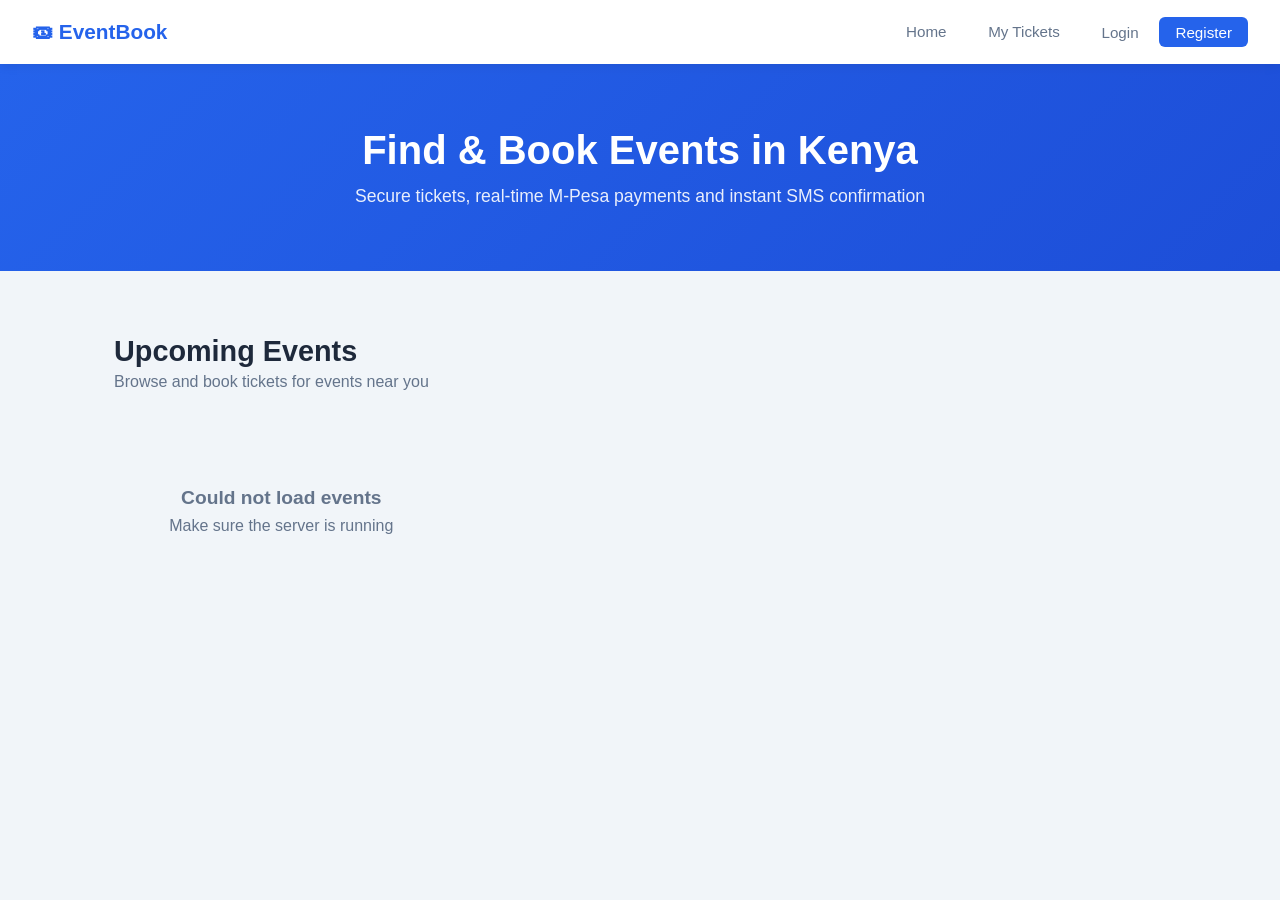
==== frontend/index.html @ 703b4452 "Initial commit - Event Ticketing System" ====
<!DOCTYPE html>
<html lang="en">
<head>
    <meta charset="UTF-8">
    <meta name="viewport" content="width=device-width, initial-scale=1.0">
    <title>EventBook Kenya</title>
    <link rel="stylesheet" href="css/style.css">
</head>
<body>

<!-- NAVBAR -->
<nav>
    <a href="index.html" class="nav-brand">🎟 EventBook</a>
    <ul class="nav-links">
        <li><a href="index.html">Home</a></li>
        <li><a href="my-tickets.html">My Tickets</a></li>

        <!-- Shown when NOT logged in -->
        <li id="nav-auth" style="display:flex; gap:0.5rem;">
            <a href="login.html">Login</a>
            <a href="register.html" class="btn-nav">Register</a>
        </li>

        <!-- Shown when logged in -->
        <li id="nav-user" style="display:none; gap:0.5rem; align-items:center;">
            <a href="my-tickets.html" id="nav-username">Account</a>
            <a href="admin.html" id="nav-admin" style="display:none;">Admin</a>
            <a href="#" onclick="logout()" class="btn-nav">Logout</a>
        </li>
    </ul>
</nav>

<!-- HERO -->
<div class="hero">
    <h1>Find & Book Events in Kenya</h1>
    <p>Secure tickets, real-time M-Pesa payments and instant SMS confirmation</p>
</div>

<!-- EVENTS SECTION -->
<div class="container">
    <div class="page-header">
        <h2>Upcoming Events</h2>
        <p>Browse and book tickets for events near you</p>
    </div>

    <!-- Alert messages -->
    <div id="alert-container"></div>

    <!-- Events grid -->
    <div id="events-container" class="cards-grid">
        <div class="loading">Loading events...</div>
    </div>
</div>

<script src="js/api.js"></script>
<script>
    // Run on page load
    document.addEventListener('DOMContentLoaded', () => {
        updateNav();
        showAdminLink();
        loadEvents();
    });

    // Show admin link if user is admin
    function showAdminLink() {
        const user = getUser();
        const adminLink = document.getElementById('nav-admin');
        if (adminLink && user.role === 'admin') {
            adminLink.style.display = 'inline-block';
        }
    }

    // Load and display all events
    async function loadEvents() {
        const container = document.getElementById('events-container');

        try {
            const response = await api.getEvents();
            const events = await response.json();

            if (events.length === 0) {
                container.innerHTML = `
                    <div class="empty-state">
                        <h3>No events available</h3>
                        <p>Check back soon for upcoming events</p>
                    </div>`;
                return;
            }

            container.innerHTML = events.map(event => `
                <div class="card">
                    <div class="card-body">
                        <div style="display:flex; justify-content:space-between; align-items:start; margin-bottom:0.5rem;">
                            <h3 class="card-title">${event.title}</h3>
                            <span class="badge badge-${event.status}">
                                ${event.status}
                            </span>
                        </div>
                        <p class="card-text">📍 ${event.venue}</p>
                        <p class="card-text">📅 ${formatDate(event.date)}</p>
                        <p class="card-text">🎟 ${event.available_tickets} tickets left</p>
                        <p class="card-price">KES ${event.ticket_price}</p>
                    </div>
                    <div class="card-footer">
                        ${event.is_sold_out
                            ? `<span class="badge badge-sold-out">Sold Out</span>`
                            : `<a href="event-detail.html?id=${event.id}" class="btn btn-primary">View & Book</a>`
                        }
                        <span style="font-size:0.8rem; color:var(--text-light);">
                            by ${event.organizer_name}
                        </span>
                    </div>
                </div>
            `).join('');

        } catch (error) {
            container.innerHTML = `
                <div class="empty-state">
                    <h3>Could not load events</h3>
                    <p>Make sure the server is running</p>
                </div>`;
        }
    }

    // Format date nicely
    function formatDate(dateStr) {
        const date = new Date(dateStr);
        return date.toLocaleDateString('en-KE', {
            weekday: 'short',
            year: 'numeric',
            month: 'short',
            day: 'numeric',
            hour: '2-digit',
            minute: '2-digit'
        });
    }
</script>

</body>
</html>
---- frontend/css/style.css ----
* {
    margin: 0;
    padding: 0;
    box-sizing: border-box;
}

:root {
    --primary: #2563eb;
    --primary-dark: #1d4ed8;
    --secondary: #f8fafc;
    --accent: #16a34a;
    --danger: #dc2626;
    --text: #1e293b;
    --text-light: #64748b;
    --border: #e2e8f0;
    --white: #ffffff;
    --shadow: 0 2px 10px rgba(0,0,0,0.08);
    --radius: 10px;
}

body {
    font-family: 'Segoe UI', sans-serif;
    background: #f1f5f9;
    color: var(--text);
    min-height: 100vh;
}

/* NAVBAR */
nav {
    background: var(--white);
    padding: 0 2rem;
    height: 64px;
    display: flex;
    align-items: center;
    justify-content: space-between;
    box-shadow: var(--shadow);
    position: sticky;
    top: 0;
    z-index: 100;
}

.nav-brand {
    font-size: 1.3rem;
    font-weight: 700;
    color: var(--primary);
    text-decoration: none;
}

.nav-links {
    display: flex;
    gap: 1rem;
    align-items: center;
    list-style: none;
}

.nav-links a {
    text-decoration: none;
    color: var(--text-light);
    font-size: 0.95rem;
    padding: 0.4rem 0.8rem;
    border-radius: 6px;
    transition: all 0.2s;
}

.nav-links a:hover {
    background: var(--secondary);
    color: var(--primary);
}

.nav-links .btn-nav {
    background: var(--primary);
    color: var(--white) !important;
    padding: 0.4rem 1rem;
}

.nav-links .btn-nav:hover {
    background: var(--primary-dark) !important;
    color: var(--white) !important;
}

/* CONTAINER */
.container {
    max-width: 1100px;
    margin: 0 auto;
    padding: 2rem 1.5rem;
}

/* HERO */
.hero {
    background: linear-gradient(135deg, var(--primary), var(--primary-dark));
    color: var(--white);
    padding: 4rem 2rem;
    text-align: center;
    margin-bottom: 2rem;
}

.hero h1 {
    font-size: 2.5rem;
    margin-bottom: 0.8rem;
}

.hero p {
    font-size: 1.1rem;
    opacity: 0.9;
}

/* CARDS */
.cards-grid {
    display: grid;
    grid-template-columns: repeat(auto-fill, minmax(300px, 1fr));
    gap: 1.5rem;
}

.card {
    background: var(--white);
    border-radius: var(--radius);
    box-shadow: var(--shadow);
    overflow: hidden;
    transition: transform 0.2s, box-shadow 0.2s;
}

.card:hover {
    transform: translateY(-3px);
    box-shadow: 0 8px 24px rgba(0,0,0,0.12);
}

.card-body {
    padding: 1.5rem;
}

.card-title {
    font-size: 1.15rem;
    font-weight: 600;
    margin-bottom: 0.5rem;
    color: var(--text);
}

.card-text {
    color: var(--text-light);
    font-size: 0.9rem;
    margin-bottom: 0.4rem;
}

.card-price {
    font-size: 1.2rem;
    font-weight: 700;
    color: var(--primary);
    margin: 0.8rem 0;
}

.card-footer {
    padding: 1rem 1.5rem;
    border-top: 1px solid var(--border);
    display: flex;
    justify-content: space-between;
    align-items: center;
}

/* BADGES */
.badge {
    padding: 0.25rem 0.7rem;
    border-radius: 20px;
    font-size: 0.78rem;
    font-weight: 600;
}

.badge-upcoming { background: #dbeafe; color: #1d4ed8; }
.badge-ongoing  { background: #dcfce7; color: #16a34a; }
.badge-sold-out { background: #fee2e2; color: #dc2626; }

/* BUTTONS */
.btn {
    display: inline-block;
    padding: 0.6rem 1.4rem;
    border-radius: 8px;
    font-size: 0.95rem;
    font-weight: 500;
    cursor: pointer;
    border: none;
    text-decoration: none;
    transition: all 0.2s;
    text-align: center;
}

.btn-primary {
    background: var(--primary);
    color: var(--white);
}

.btn-primary:hover { background: var(--primary-dark); }

.btn-success {
    background: var(--accent);
    color: var(--white);
}

.btn-success:hover { background: #15803d; }

.btn-danger {
    background: var(--danger);
    color: var(--white);
}

.btn-outline {
    background: transparent;
    border: 2px solid var(--primary);
    color: var(--primary);
}

.btn-outline:hover {
    background: var(--primary);
    color: var(--white);
}

.btn-full { width: 100%; }

/* FORMS */
.form-card {
    background: var(--white);
    border-radius: var(--radius);
    box-shadow: var(--shadow);
    padding: 2rem;
    max-width: 450px;
    margin: 3rem auto;
}

.form-title {
    font-size: 1.5rem;
    font-weight: 700;
    margin-bottom: 1.5rem;
    text-align: center;
    color: var(--text);
}

.form-group {
    margin-bottom: 1.2rem;
}

.form-group label {
    display: block;
    font-size: 0.9rem;
    font-weight: 500;
    margin-bottom: 0.4rem;
    color: var(--text);
}

.form-group input,
.form-group textarea,
.form-group select {
    width: 100%;
    padding: 0.7rem 1rem;
    border: 1.5px solid var(--border);
    border-radius: 8px;
    font-size: 0.95rem;
    transition: border-color 0.2s;
    outline: none;
}

.form-group input:focus,
.form-group textarea:focus,
.form-group select:focus {
    border-color: var(--primary);
}

.form-footer {
    text-align: center;
    margin-top: 1rem;
    font-size: 0.9rem;
    color: var(--text-light);
}

.form-footer a {
    color: var(--primary);
    text-decoration: none;
    font-weight: 500;
}

/* ALERTS */
.alert {
    padding: 0.8rem 1rem;
    border-radius: 8px;
    margin-bottom: 1rem;
    font-size: 0.9rem;
}

.alert-success { background: #dcfce7; color: #166534; }
.alert-error   { background: #fee2e2; color: #991b1b; }
.alert-info    { background: #dbeafe; color: #1e40af; }

/* TICKET CARD */
.ticket-card {
    background: var(--white);
    border-radius: var(--radius);
    box-shadow: var(--shadow);
    padding: 1.5rem;
    display: flex;
    gap: 1.5rem;
    align-items: center;
    margin-bottom: 1rem;
    border-left: 5px solid var(--primary);
}

.ticket-card img {
    width: 100px;
    height: 100px;
    border-radius: 8px;
    object-fit: cover;
}

.ticket-info h3 {
    font-size: 1.1rem;
    margin-bottom: 0.3rem;
}

.ticket-info p {
    color: var(--text-light);
    font-size: 0.88rem;
    margin-bottom: 0.2rem;
}

.ticket-id {
    font-size: 0.75rem;
    color: var(--text-light);
    margin-top: 0.5rem;
    word-break: break-all;
}

/* PAGE HEADER */
.page-header {
    margin-bottom: 2rem;
}

.page-header h2 {
    font-size: 1.8rem;
    font-weight: 700;
}

.page-header p {
    color: var(--text-light);
    margin-top: 0.3rem;
}

/* LOADING */
.loading {
    text-align: center;
    padding: 3rem;
    color: var(--text-light);
    font-size: 1rem;
}

/* EMPTY STATE */
.empty-state {
    text-align: center;
    padding: 4rem 2rem;
    color: var(--text-light);
}

.empty-state h3 {
    font-size: 1.2rem;
    margin-bottom: 0.5rem;
}

/* RESPONSIVE */
@media (max-width: 600px) {
    .hero h1 { font-size: 1.8rem; }
    .cards-grid { grid-template-columns: 1fr; }
    .ticket-card { flex-direction: column; }
    nav { padding: 0 1rem; }
}
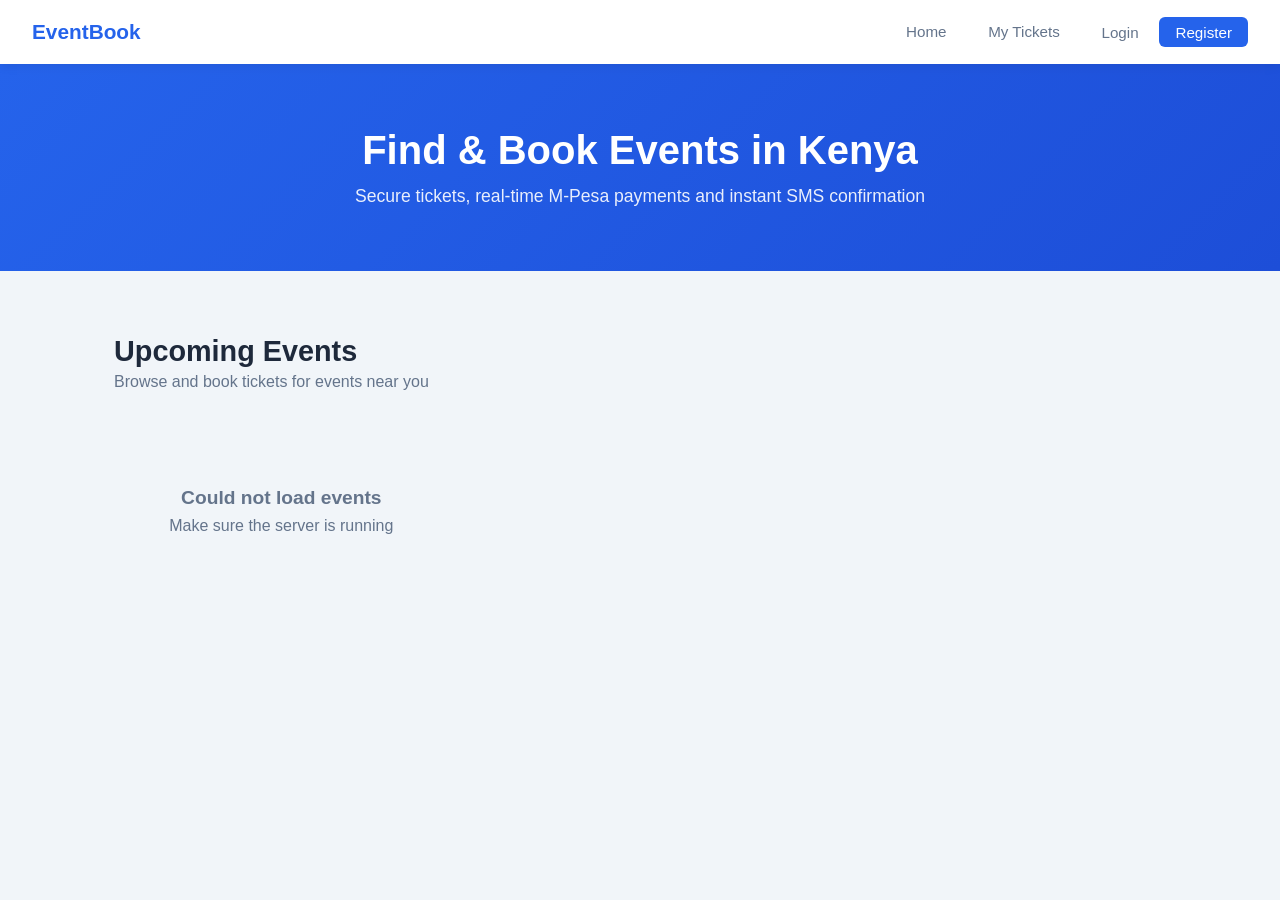
==== commit aa3ada00: "minor change" ====
--- a/frontend/index.html
+++ b/frontend/index.html
@@ -10,7 +10,7 @@
 
 <!-- NAVBAR -->
 <nav>
-    <a href="index.html" class="nav-brand">🎟 EventBook</a>
+    <a href="index.html" class="nav-brand"> EventBook</a>
     <ul class="nav-links">
         <li><a href="index.html">Home</a></li>
         <li><a href="my-tickets.html">My Tickets</a></li>
@@ -89,6 +89,16 @@
 
             container.innerHTML = events.map(event => `
                 <div class="card">
+                    ${event.image_url
+                        ? `<div style="height:180px; overflow:hidden;">
+                            <img src="${event.image_url}" alt="${event.title}"
+                                style="width:100%; height:100%; object-fit:cover;">
+                            </div>`
+                       : `<div style="height:180px; background:linear-gradient(135deg, var(--primary), var(--primary-dark));
+                                        display:flex; align-items:center; justify-content:center;">
+                            <span style="font-size:3rem;">🎟</span>
+                            </div>`
+                }
                     <div class="card-body">
                         <div style="display:flex; justify-content:space-between; align-items:start; margin-bottom:0.5rem;">
                             <h3 class="card-title">${event.title}</h3>
@@ -96,9 +106,9 @@
                                 ${event.status}
                             </span>
                         </div>
-                        <p class="card-text">📍 ${event.venue}</p>
-                        <p class="card-text">📅 ${formatDate(event.date)}</p>
-                        <p class="card-text">🎟 ${event.available_tickets} tickets left</p>
+                        <p class="card-text"> ${event.venue}</p>
+                        <p class="card-text"> ${formatDate(event.date)}</p>
+                        <p class="card-text"> ${event.available_tickets} tickets left</p>
                         <p class="card-price">KES ${event.ticket_price}</p>
                     </div>
                     <div class="card-footer">
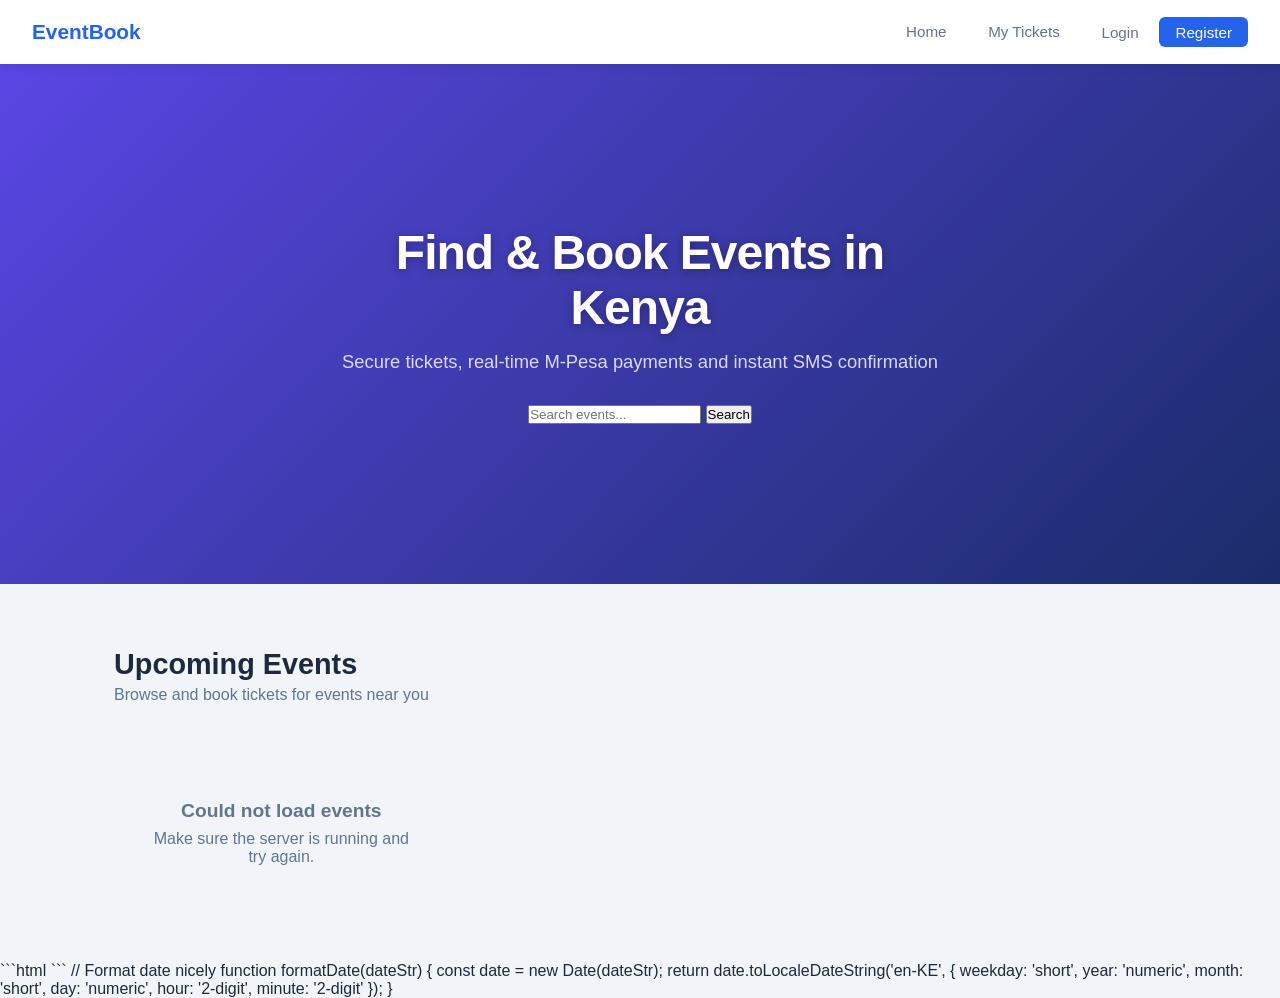
==== commit 97804b93: "Added slide show in the home page" ====
--- a/frontend/index.html
+++ b/frontend/index.html
@@ -30,10 +30,19 @@
     </ul>
 </nav>
 
-<!-- HERO -->
-<div class="hero">
-    <h1>Find & Book Events in Kenya</h1>
-    <p>Secure tickets, real-time M-Pesa payments and instant SMS confirmation</p>
+<!-- HERO WITH SLIDESHOW -->
+<div class="hero" id="hero">
+    <div class="hero-slides" id="hero-slides"></div>
+    <div class="hero-overlay"></div>
+    <div class="hero-content">
+        <h1>Find & Book Events in Kenya</h1>
+        <p>Secure tickets, real-time M-Pesa payments and instant SMS confirmation</p>
+        <div class="hero-search">
+            <input type="text" id="search-input" placeholder="Search events...">
+            <button onclick="searchEvents()">Search</button>
+        </div>
+    </div>
+    <div class="hero-dots" id="hero-dots"></div>
 </div>
 
 <!-- EVENTS SECTION -->
@@ -53,30 +62,62 @@
 </div>
 
 <script src="js/api.js"></script>
+```html
 <script>
-    // Run on page load
+    let currentSlide = 0;
+    let slideInterval = null;
+    let eventImages = [];
+
+    // Run when the page loads
     document.addEventListener('DOMContentLoaded', () => {
         updateNav();
         showAdminLink();
         loadEvents();
+
+        const searchInput = document.getElementById('search-input');
+
+        if (searchInput) {
+            searchInput.addEventListener('keypress', (e) => {
+                if (e.key === 'Enter') {
+                    searchEvents();
+                }
+            });
+        }
     });
 
-    // Show admin link if user is admin
+    // Show admin link if user is an admin
     function showAdminLink() {
         const user = getUser();
         const adminLink = document.getElementById('nav-admin');
-        if (adminLink && user.role === 'admin') {
+
+        if (adminLink && user && user.role === 'admin') {
             adminLink.style.display = 'inline-block';
         }
     }
 
-    // Load and display all events
+    // Load events and display them
     async function loadEvents() {
         const container = document.getElementById('events-container');
 
         try {
             const response = await api.getEvents();
+
+            if (!response.ok) {
+                throw new Error('Failed to load events');
+            }
+
             const events = await response.json();
+
+            // Collect event images for the slideshow
+            eventImages = events
+                .filter(event => event.image_url)
+                .map(event => ({
+                    url: event.image_url,
+                    title: event.title
+                }));
+
+            // Initialize the slideshow
+            initSlideshow(eventImages);
 
             if (events.length === 0) {
                 container.innerHTML = `
@@ -87,35 +128,47 @@
                 return;
             }
 
+            // Display event cards
             container.innerHTML = events.map(event => `
                 <div class="card">
                     ${event.image_url
-                        ? `<div style="height:180px; overflow:hidden;">
-                            <img src="${event.image_url}" alt="${event.title}"
-                                style="width:100%; height:100%; object-fit:cover;">
-                            </div>`
-                       : `<div style="height:180px; background:linear-gradient(135deg, var(--primary), var(--primary-dark));
-                                        display:flex; align-items:center; justify-content:center;">
-                            <span style="font-size:3rem;">🎟</span>
-                            </div>`
-                }
+                        ? `<div style="height:200px; overflow:hidden;">
+                            <img src="${event.image_url}"
+                                 alt="${event.title}"
+                                 style="width:100%; height:100%; object-fit:cover;
+                                        transition:transform 0.3s;"
+                                 onmouseover="this.style.transform='scale(1.05)'"
+                                 onmouseout="this.style.transform='scale(1)'">
+                           </div>`
+                        : `<div style="height:200px;
+                                      background:linear-gradient(135deg, var(--primary), var(--primary-dark));
+                                      display:flex; align-items:center; justify-content:center;">
+                            <span style="font-size:4rem;">🎟</span>
+                           </div>`
+                    }
+
                     <div class="card-body">
-                        <div style="display:flex; justify-content:space-between; align-items:start; margin-bottom:0.5rem;">
+                        <div style="display:flex; justify-content:space-between;
+                                    align-items:start; margin-bottom:0.5rem;">
                             <h3 class="card-title">${event.title}</h3>
                             <span class="badge badge-${event.status}">
                                 ${event.status}
                             </span>
                         </div>
-                        <p class="card-text"> ${event.venue}</p>
-                        <p class="card-text"> ${formatDate(event.date)}</p>
-                        <p class="card-text"> ${event.available_tickets} tickets left</p>
+
+                        <p class="card-text">📍 ${event.venue}</p>
+                        <p class="card-text">📅 ${formatDate(event.date)}</p>
+                        <p class="card-text">🎟 ${event.available_tickets} tickets left</p>
                         <p class="card-price">KES ${event.ticket_price}</p>
                     </div>
+
                     <div class="card-footer">
                         ${event.is_sold_out
                             ? `<span class="badge badge-sold-out">Sold Out</span>`
-                            : `<a href="event-detail.html?id=${event.id}" class="btn btn-primary">View & Book</a>`
+                            : `<a href="event-detail.html?id=${event.id}"
+                                  class="btn btn-primary">View & Book</a>`
                         }
+
                         <span style="font-size:0.8rem; color:var(--text-light);">
                             by ${event.organizer_name}
                         </span>
@@ -124,14 +177,144 @@
             `).join('');
 
         } catch (error) {
+            console.error('Error loading events:', error);
+
             container.innerHTML = `
                 <div class="empty-state">
                     <h3>Could not load events</h3>
-                    <p>Make sure the server is running</p>
+                    <p>Make sure the server is running and try again.</p>
                 </div>`;
         }
     }
 
+    // Initialize the hero slideshow
+    function initSlideshow(images) {
+        const slidesContainer = document.getElementById('hero-slides');
+        const dotsContainer = document.getElementById('hero-dots');
+
+        if (!slidesContainer || !dotsContainer) return;
+
+        const slides = images.length > 0 ? images : [
+            {
+                url: null,
+                title: 'EventBook Kenya',
+                gradient: 'linear-gradient(135deg, #6C3CE1, #9B6DFF)'
+            },
+            {
+                url: null,
+                title: 'Book Tickets',
+                gradient: 'linear-gradient(135deg, #FF6B35, #F7C59F)'
+            },
+            {
+                url: null,
+                title: 'Pay with M-Pesa',
+                gradient: 'linear-gradient(135deg, #10B981, #6EE7B7)'
+            }
+        ];
+
+        currentSlide = 0;
+
+        // Create slideshow backgrounds
+        slidesContainer.innerHTML = slides.map((slide, index) => `
+            <div class="hero-slide ${index === 0 ? 'active' : ''}"
+                 style="${slide.url
+                     ? `background-image:url('${slide.url}')`
+                     : `background:${slide.gradient}`
+                 }">
+            </div>
+        `).join('');
+
+        // Create slideshow dots
+        dotsContainer.innerHTML = slides.map((slide, index) => `
+            <div class="hero-dot ${index === 0 ? 'active' : ''}"
+                 onclick="goToSlide(${index})"
+                 role="button"
+                 tabindex="0"
+                 aria-label="Go to slide ${index + 1}">
+            </div>
+        `).join('');
+
+        // Automatically change slides every 4 seconds
+        if (slideInterval) {
+            clearInterval(slideInterval);
+        }
+
+        slideInterval = setInterval(() => {
+            nextSlide(slides.length);
+        }, 4000);
+    }
+
+    // Move to the next slide
+    function nextSlide(total) {
+        if (total === 0) return;
+
+        currentSlide = (currentSlide + 1) % total;
+        updateSlide();
+    }
+
+    // Go to a selected slide
+    function goToSlide(index) {
+        const total = document.querySelectorAll('.hero-slide').length;
+
+        if (total === 0 || index < 0 || index >= total) return;
+
+        currentSlide = index;
+        updateSlide();
+
+        if (slideInterval) {
+            clearInterval(slideInterval);
+        }
+
+        slideInterval = setInterval(() => {
+            nextSlide(total);
+        }, 4000);
+    }
+
+    // Update the active slide and dot
+    function updateSlide() {
+        const slides = document.querySelectorAll('.hero-slide');
+        const dots = document.querySelectorAll('.hero-dot');
+
+        slides.forEach((slide, index) => {
+            slide.classList.toggle('active', index === currentSlide);
+        });
+
+        dots.forEach((dot, index) => {
+            dot.classList.toggle('active', index === currentSlide);
+        });
+    }
+
+    // Search event titles
+    function searchEvents() {
+        const searchInput = document.getElementById('search-input');
+        const query = searchInput.value.trim().toLowerCase();
+        const cards = document.querySelectorAll('#events-container .card');
+
+        cards.forEach(card => {
+            const title = card.querySelector('.card-title');
+
+            if (title) {
+                const text = title.textContent.toLowerCase();
+                card.style.display = text.includes(query) ? '' : 'none';
+            }
+        });
+    }
+
+    // Format event dates
+    function formatDate(dateStr) {
+        const date = new Date(dateStr);
+
+        return date.toLocaleDateString('en-KE', {
+            weekday: 'short',
+            year: 'numeric',
+            month: 'short',
+            day: 'numeric',
+            hour: '2-digit',
+            minute: '2-digit'
+        });
+    }
+</script>
+```
     // Format date nicely
     function formatDate(dateStr) {
         const date = new Date(dateStr);
--- a/frontend/css/style.css
+++ b/frontend/css/style.css
@@ -366,4 +366,112 @@
     .cards-grid { grid-template-columns: 1fr; }
     .ticket-card { flex-direction: column; }
     nav { padding: 0 1rem; }
+}
+
+/* HERO SLIDESHOW */
+.hero {
+    position: relative;
+    height: 520px;
+    overflow: hidden;
+    display: flex;
+    align-items: center;
+    justify-content: center;
+}
+
+.hero-slides {
+    position: absolute;
+    top: 0;
+    left: 0;
+    width: 100%;
+    height: 100%;
+    z-index: 0;
+}
+
+.hero-slide {
+    position: absolute;
+    top: 0;
+    left: 0;
+    width: 100%;
+    height: 100%;
+    background-size: cover;
+    background-position: center;
+    opacity: 0;
+    transition: opacity 1.5s ease-in-out;
+}
+
+.hero-slide.active {
+    opacity: 1;
+}
+
+.hero-overlay {
+    position: absolute;
+    top: 0;
+    left: 0;
+    width: 100%;
+    height: 100%;
+    background: linear-gradient(
+        135deg,
+        rgba(108, 60, 225, 0.75) 0%,
+        rgba(26, 26, 46, 0.65) 100%
+    );
+    z-index: 1;
+}
+
+.hero-content {
+    position: relative;
+    z-index: 2;
+    text-align: center;
+    padding: 2rem;
+    max-width: 700px;
+}
+
+.hero-content h1 {
+    font-size: 3rem;
+    font-weight: 800;
+    color: white;
+    margin-bottom: 1rem;
+    letter-spacing: -1px;
+    text-shadow: 0 2px 10px rgba(0,0,0,0.3);
+}
+
+.hero-content p {
+    font-size: 1.15rem;
+    color: rgba(255,255,255,0.9);
+    margin-bottom: 2rem;
+}
+
+.hero-dots {
+    position: absolute;
+    bottom: 20px;
+    left: 50%;
+    transform: translateX(-50%);
+    display: flex;
+    gap: 8px;
+    z-index: 2;
+}
+
+.hero-dot {
+    width: 8px;
+    height: 8px;
+    border-radius: 50%;
+    background: rgba(255,255,255,0.5);
+    cursor: pointer;
+    transition: all 0.3s;
+}
+
+.hero-dot.active {
+    background: white;
+    width: 24px;
+    border-radius: 4px;
+}
+
+/* Default hero background when no images */
+.hero-no-images {
+    background: linear-gradient(135deg, #6C3CE1 0%, #9B6DFF 50%, #FF6B35 100%);
+    height: 520px;
+    display: flex;
+    align-items: center;
+    justify-content: center;
+    text-align: center;
+    padding: 2rem;
 }
